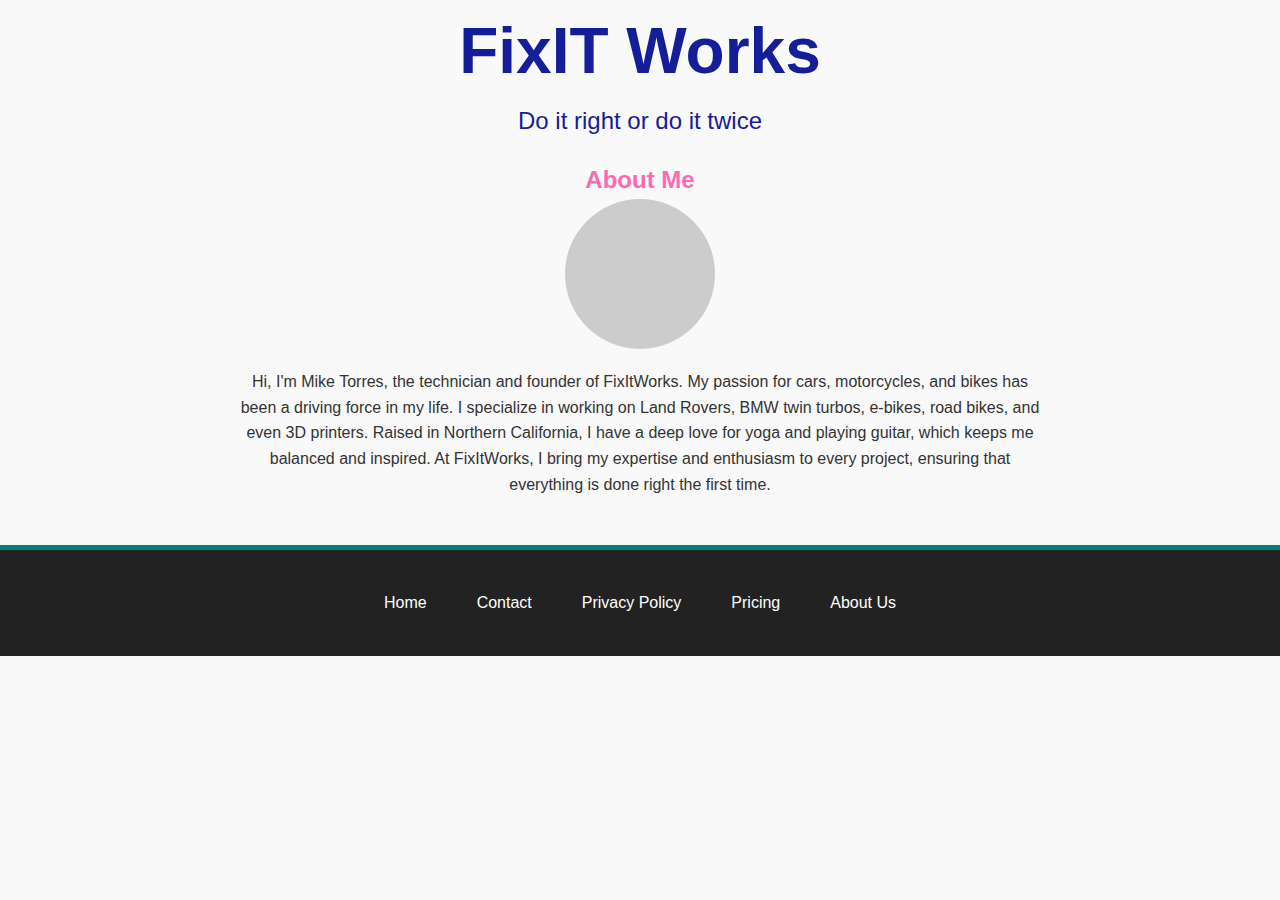
==== about.html @ 4741958e "base file structure in place" ====
<!DOCTYPE html>
<html lang="en">

<head>
    <!-- Basic SEO Meta Tags -->
    <meta charset="UTF-8">
    <meta name="description"
        content="FixItWorks - Do it right or do it twice. Specialized services in 3D printing, auto work, and e-bike repairs.">
    <meta name="keywords" content="FixItWorks, 3D printing, auto work, bike work, e-bikes, repair services, handyman">
    <meta name="author" content="Mike Torres">
    <meta name="viewport" content="width=device-width, initial-scale=1.0">

    <title>FixItWorks | About Mike Torres</title>

    <!-- CSS Stylesheet Link -->
    <link rel="stylesheet" href="styles.css">

</head>

<body>

    <div class="content">
        <section class="header">
            <a href="index.html">
                <h1 class="fade-in">FixIT Works</h1>
                <p class="tagline slide-in">Do it right or do it twice</p>
            </a>
        </section>
        <section class="about-me">
            <h2>About Me</h2>
            <div class="photo-placeholder"></div>
            <p>Hi, I'm Mike Torres, the technician and founder of FixItWorks. My passion for cars, motorcycles, and
                bikes has been a driving force in my life. I specialize in working on Land Rovers, BMW twin turbos,
                e-bikes, road bikes, and even 3D printers. Raised in Northern California, I have a deep love for yoga
                and playing guitar, which keeps me balanced and inspired. At FixItWorks, I bring my expertise and
                enthusiasm to every project, ensuring that everything is done right the first time.</p>
        </section>

        <footer class="footer">
            <div class="footer-links">
                <a href="index.html">Home</a>
                <a href="contact.html">Contact</a>
                <a href="privacy.html">Privacy Policy</a>
                <a href="pricing.html">Pricing</a>
                <a href="about.html">About Us</a>
            </div>
        </footer>
    </div>

</body>

</html>
---- styles.css ----
/* Reset and Basic Styles */
* {
    margin: 0;
    padding: 0;
    box-sizing: border-box;
}

body,
html {
    height: 100vh;
    width: 100vw;
    font-family: Arial, sans-serif;
    line-height: 1.6;
    color: #333;
    background-color: #f9f9f9;
    overflow: auto;
    position: relative;
}

section {
    width: 100%;
    height: 100%;
    padding: 0 !important;
    margin: 0 !important;
}

.svg-background {
    position: fixed;
    top: 0;
    margin: 0;
    padding: 0;
    left: 0;
    width: 100vw;
    height: 100vh;
    z-index: -1;
}

svg {
    width: 100%;
    height: 100%;
}

.photo-placeholder {
    width: 150px;
    height: 150px;
    background-color: #ccc;
    border-radius: 50%;
    display: block;
    margin: 0 auto 20px;
}

.tf-v1-popup {
    position: fixed;
    top: 0;
    left: 0;
    width: 100vw;
    height: 100vh;
    z-index: 1000;
}

.tf-v1-popup iframe {
    width: 100vw;
    height: 100vh;
}


.content {
    display: flex;
    flex-direction: column;
    z-index: 11;
    align-items: center;
    max-width: 800px;
    margin: 0 auto;
    justify-content: center;
    text-align: center;
}

footer p {
    font-size: 0.85rem;
    line-height: 1.25rem;
}

h1 {
    font-size: 4em;
    animation: fadeIn 2s ease-in-out;
}

.tagline {
    font-size: 1.5em;
    animation: slideIn 2s ease-in-out;
}

.services {
    width: 100%;
    padding: 20px;
}

.services h2 {
    font-size: 2em;
    margin-bottom: 0.5em;
}

.services ul {
    display: flex;
    flex-wrap: wrap;
    justify-content: center;
    gap: 1rem;
    list-style: none;
}

.service-item {
    background-color: #f1f1f1;
    color: #333333;
    border-radius: 8px;
    box-shadow: 0 4px 6px rgba(0, 0, 0, 0.1);
    padding: 20px;
    flex: 1 1 200px;
    transition: transform 0.3s ease, box-shadow 0.3s ease;
}

.service-item:hover {
    transform: translateY(-5px);
    box-shadow: 0 8px 12px rgba(0, 0, 0, 0.2);
}

.service-item h3 {
    font-size: 1.5em;
    margin-bottom: 0.5em;
}

.service-item p {
    color: #666666;
}

.yelp-link {
    margin: 2rem 0;
    animation: bounceIn 2s ease-in-out;
}

.yelp-link a {
    text-decoration: none;
    /* color: #; */
}

li {
    text-decoration: none !important;
}

.yelp-link img {
    width: 100px;
    margin-bottom: 0.5em;
}

#typeform {
    max-width: 680px;
    min-height: 900px !important;
    margin: 0 auto;
}

#contact-section {
    padding: 50px 20px;
    background-color: #3a3a3a;
    text-align: center;
}

#contact-section h2 {
    font-size: 2em;
    margin-bottom: 20px;
}

#contact-section p {
    font-size: 1.2em;
    margin: 10px 0;
}

.map iframe {
    width: 100%;
    max-width: 600px;
    height: 300px;
    border: none;
    border-radius: 8px;
}

/* CSS Animations */
@keyframes fadeIn {
    from {
        opacity: 0;
    }

    to {
        opacity: 1;
    }
}

@keyframes slideIn {
    from {
        transform: translateY(50px);
        opacity: 0;
    }

    to {
        transform: translateY(0);
        opacity: 1;
    }
}

@keyframes bounceIn {
    0% {
        transform: scale(0.5);
        opacity: 0;
    }

    60% {
        transform: scale(1.2);
        opacity: 1;
    }

    100% {
        transform: scale(1);
    }
}

.fade-in {
    animation: fadeIn 2s ease-in-out;
}

.slide-in {
    animation: fadeIn 2s ease-in;
}

.bounce-in {
    animation: bounceIn 2s ease-in-out;
}

.logo {
    width: 150px;
    height: auto;
}

@media (min-width: 768px) {
    .company-header {
        flex-direction: row;
    }
}

@media (max-width: 768px) {
    h1 {
        font-size: 3em;
    }

    .tagline {
        font-size: 1.2em;
    }

    .service-item h3 {
        font-size: 1.3em;
    }

    .service-item p {
        font-size: 0.9em;
    }
}

@media (max-width: 600px) {
    .service-item {
        flex-direction: column;
        align-items: center;
    }

    .service-item h3,
    .service-item p {
        text-align: center;
    }
}

/* Base Styles for All Links */
a {
    color: #151e98;
    /* Primary link color */
    text-decoration: none;
    /* Remove underline */
    transition: color 0.3s ease, text-decoration 0.3s ease;
    /* Smooth transitions */
    font-weight: 500;
    /* Slightly bold text for better visibility */
}

a:hover,
a:focus {
    color: #2f70e8;
    /* Change color on hover/focus */
    text-decoration: underline;
    /* Underline on hover/focus for better UX */
    outline: none;
    /* Remove default outline */
}

a:active {
    color: #4000ff;
    /* Different color when link is active/clicked */
}

a:visited {
    color: #2b5ac0;
    /* Color for visited links */
}

.cta {
    display: inline-block;
    padding: 10px 20px;
    font-size: 16px;
    color: #fff;
    background-color: #008080;
    border: none;
    border-radius: 5px;
    cursor: pointer;
    transition: background-color 0.3s ease;
    text-align: center;
}

.cta:hover {
    background-color: #005f5f;
}

.contact small {
    display: block;
    margin-top: 5px;
    font-size: 12px;
    color: #666;
}

h2,
h3 {
    color: #FF69B4;
    margin-top: 20px;
}

ul {
    padding-left: 20px;
}

li {
    margin-bottom: 10px;
}

.header {
    text-align: center;
    margin-bottom: 40px;
}

.fade-in {
    animation: fadeIn 2s ease-in;
}

.slide-in {
    animation: fadeIn 2s ease-in;
}

@keyframes fadeIn {
    from {
        opacity: 0;
    }

    to {
        opacity: 1;
    }
}

@keyframes slideIn {
    from {
        transform: translateX(-100%);
    }

    to {
        transform: translateX(0);
    }
}

.footer {
    background-color: #222;
    color: #fff;
    width: 100vw;
    padding: 30px 0;
    text-align: center;
    margin-top: 3rem;
    border-top: 5px solid #008080;
}

.footer-links {
    display: flex;
    justify-content: center;
    flex-wrap: wrap;
    gap: 20px;
    max-width: 800px;
    margin: 0 auto;
}

.footer-links a {
    color: #fff;
    text-decoration: none;
    padding: 10px 15px;
    border-radius: 5px;
    transition: background-color 0.3s, color 0.3s;
}

.footer-links a:hover {
    background-color: #c6eaea;
    color: #fff;
}

.footer-links a:visited {
    background-color: #c6eaea;
    color: #fff;
}

@media (max-width: 600px) {
    .footer-links {
        flex-direction: column;
        align-items: center;
    }
}
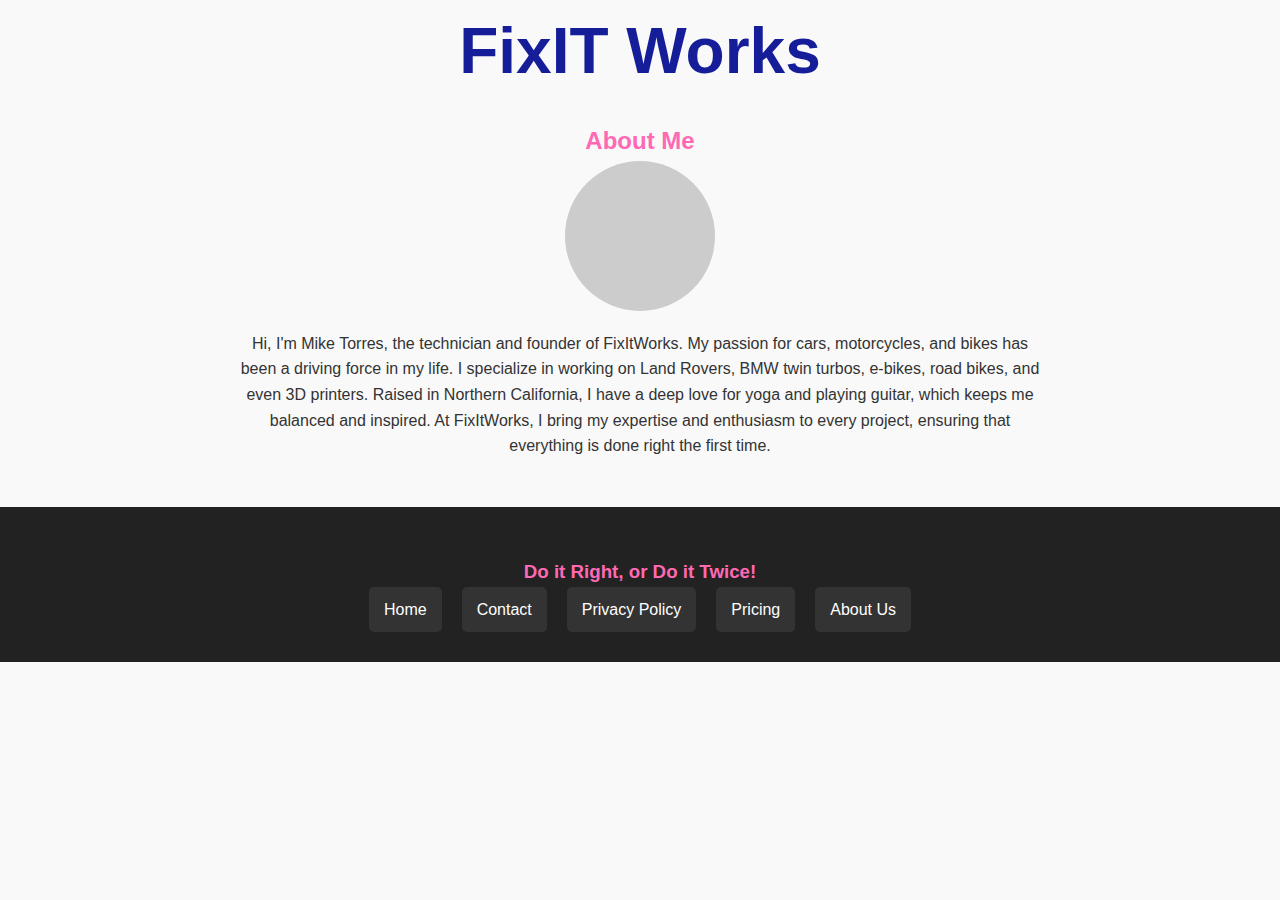
==== commit eef6d408: "refinements to basic structure" ====
--- a/about.html
+++ b/about.html
@@ -23,7 +23,6 @@
         <section class="header">
             <a href="index.html">
                 <h1 class="fade-in">FixIT Works</h1>
-                <p class="tagline slide-in">Do it right or do it twice</p>
             </a>
         </section>
         <section class="about-me">
@@ -37,6 +36,7 @@
         </section>
 
         <footer class="footer">
+            <h3>Do it Right, or Do it Twice!</h3>
             <div class="footer-links">
                 <a href="index.html">Home</a>
                 <a href="contact.html">Contact</a>
--- a/styles.css
+++ b/styles.css
@@ -35,6 +35,37 @@
     z-index: -1;
 }
 
+section>button {
+    background-color: #008080;
+    /* Teal background */
+    color: #fff;
+    /* White text */
+    padding: 10px 20px;
+    /* Padding for size */
+    border: none;
+    /* Remove default border */
+    border-radius: 5px;
+    /* Rounded corners */
+    cursor: pointer;
+    /* Pointer cursor on hover */
+    transition: background-color 0.3s ease, transform 0.3s ease;
+    /* Smooth transitions */
+}
+
+section>button:hover {
+    background-color: #005f5f;
+    /* Darker teal on hover */
+}
+
+p>a {}
+
+section>button:active {
+    background-color: #004040;
+    /* Even darker teal when active */
+    transform: translateY(0);
+    /* Reset lift when active */
+}
+
 svg {
     width: 100%;
     height: 100%;
@@ -383,7 +414,6 @@
     padding: 30px 0;
     text-align: center;
     margin-top: 3rem;
-    border-top: 5px solid #008080;
 }
 
 .footer-links {
@@ -401,15 +431,17 @@
     padding: 10px 15px;
     border-radius: 5px;
     transition: background-color 0.3s, color 0.3s;
+    background-color: #333;
 }
 
 .footer-links a:hover {
-    background-color: #c6eaea;
-    color: #fff;
+    background-color: red;
+    color: #fff;
+    transition: all 0.3s, color 0.3s;
 }
 
 .footer-links a:visited {
-    background-color: #c6eaea;
+    background-color: #333;
     color: #fff;
 }
 
@@ -418,4 +450,24 @@
         flex-direction: column;
         align-items: center;
     }
+}
+
+.footer-info a {
+    color: #a1a1a1;
+    /* Ensure text is white for contrast */
+    text-decoration: none;
+    border-radius: 5px;
+    transition: background-color 0.3s, color 0.3s;
+    /* Add a background color for better visibility */
+}
+
+.footer-info a:hover {
+    /* Darker shade for hover effect */
+    color: #00ff1e;
+    /* Keep text white on hover */
+}
+
+.footer-info a:visited {
+    /* Consistent background for visited links */
+    color: #eeecec;
 }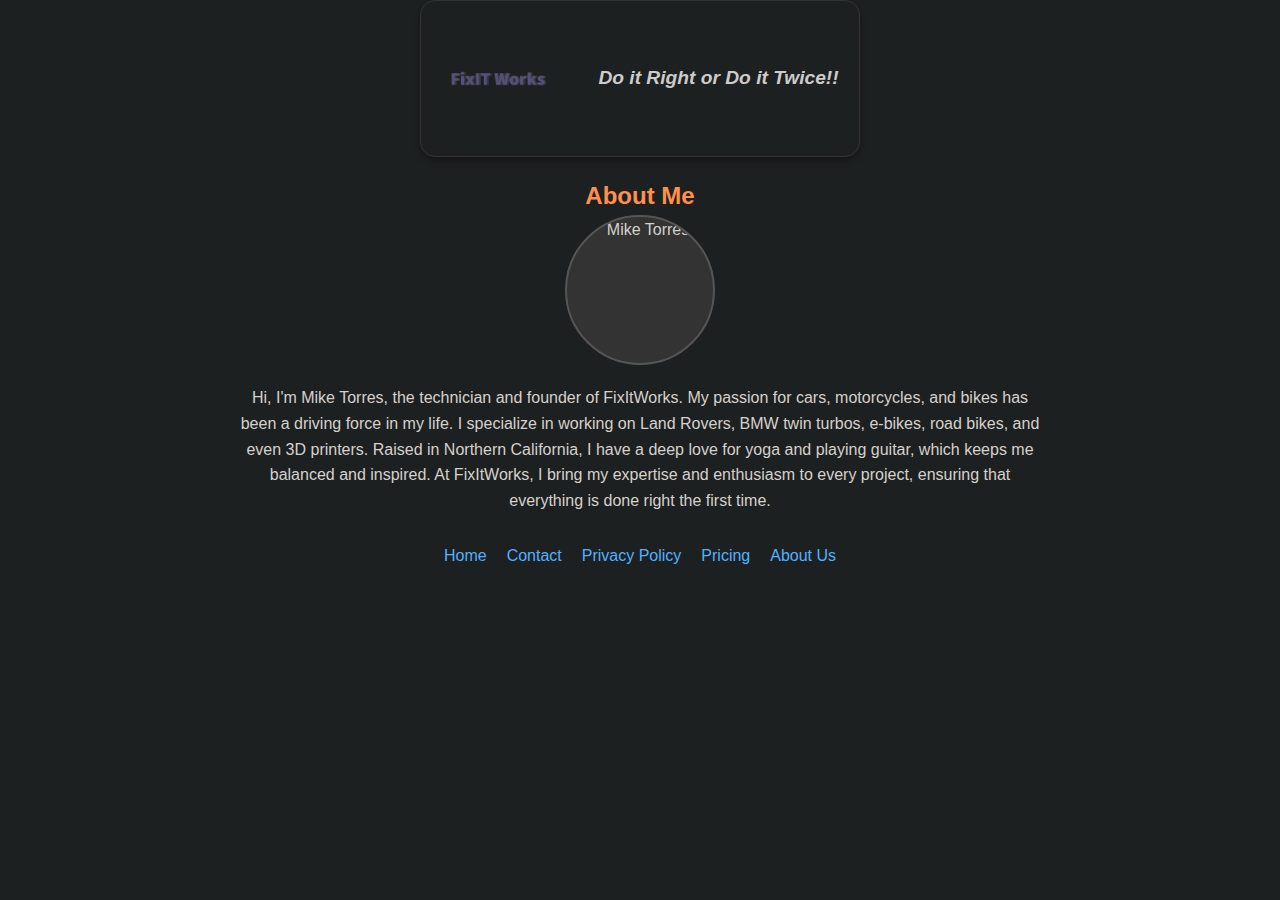
==== commit 87a48a8c: "create custom html components for contact, header, and footer sections" ====
--- a/about.html
+++ b/about.html
@@ -1,52 +1,50 @@
 <!DOCTYPE html>
 <html lang="en">
-
-<head>
+  <head>
     <!-- Basic SEO Meta Tags -->
-    <meta charset="UTF-8">
-    <meta name="description"
-        content="FixItWorks - Do it right or do it twice. Specialized services in 3D printing, auto work, and e-bike repairs.">
-    <meta name="keywords" content="FixItWorks, 3D printing, auto work, bike work, e-bikes, repair services, handyman">
-    <meta name="author" content="Mike Torres">
-    <meta name="viewport" content="width=device-width, initial-scale=1.0">
+    <meta charset="UTF-8" />
+    <meta
+      name="description"
+      content="FixItWorks - Do it right or do it twice. Specialized services in 3D printing, auto work, and e-bike repairs."
+    />
+    <meta
+      name="keywords"
+      content="FixItWorks, 3D printing, auto work, bike work, e-bikes, repair services, handyman"
+    />
+    <meta name="author" content="Mike Torres" />
+    <meta name="viewport" content="width=device-width, initial-scale=1.0" />
 
     <title>FixItWorks | About Mike Torres</title>
 
     <!-- CSS Stylesheet Link -->
-    <link rel="stylesheet" href="styles.css">
+    <link rel="stylesheet" href="styles.css" />
+  </head>
 
-</head>
+  <body>
+    <div class="content">
+      <custom-header></custom-header>
+      <section class="about-me">
+        <h2>About Me</h2>
+        <img
+          class="photo-placeholder"
+          src="https://media.licdn.com/dms/image/v2/D4D03AQFAMrCQ3CtXwA/profile-displayphoto-shrink_200_200/profile-displayphoto-shrink_200_200/0/1701898093613?e=1738800000&v=beta&t=_v77R0lvSwz-isvgd5bfbOOsZewZdX0hq92gZaX6mJI"
+          alt="Mike Torres"
+        />
+        <p>
+          Hi, I'm Mike Torres, the technician and founder of FixItWorks. My
+          passion for cars, motorcycles, and bikes has been a driving force in
+          my life. I specialize in working on Land Rovers, BMW twin turbos,
+          e-bikes, road bikes, and even 3D printers. Raised in Northern
+          California, I have a deep love for yoga and playing guitar, which
+          keeps me balanced and inspired. At FixItWorks, I bring my expertise
+          and enthusiasm to every project, ensuring that everything is done
+          right the first time.
+        </p>
+      </section>
 
-<body>
-
-    <div class="content">
-        <section class="header">
-            <a href="index.html">
-                <h1 class="fade-in">FixIT Works</h1>
-            </a>
-        </section>
-        <section class="about-me">
-            <h2>About Me</h2>
-            <div class="photo-placeholder"></div>
-            <p>Hi, I'm Mike Torres, the technician and founder of FixItWorks. My passion for cars, motorcycles, and
-                bikes has been a driving force in my life. I specialize in working on Land Rovers, BMW twin turbos,
-                e-bikes, road bikes, and even 3D printers. Raised in Northern California, I have a deep love for yoga
-                and playing guitar, which keeps me balanced and inspired. At FixItWorks, I bring my expertise and
-                enthusiasm to every project, ensuring that everything is done right the first time.</p>
-        </section>
-
-        <footer class="footer">
-            <h3>Do it Right, or Do it Twice!</h3>
-            <div class="footer-links">
-                <a href="index.html">Home</a>
-                <a href="contact.html">Contact</a>
-                <a href="privacy.html">Privacy Policy</a>
-                <a href="pricing.html">Pricing</a>
-                <a href="about.html">About Us</a>
-            </div>
-        </footer>
+      <custom-footer></custom-footer>
+      <script src="custom-header.js"></script>
+      <script src="custom-footer.js"></script>
     </div>
-
-</body>
-
-</html>+  </body>
+</html>
--- a/styles.css
+++ b/styles.css
@@ -1,473 +1,207 @@
 /* Reset and Basic Styles */
 * {
-    margin: 0;
-    padding: 0;
-    box-sizing: border-box;
+  margin: 0;
+  padding: 0;
+  box-sizing: border-box;
 }
 
 body,
 html {
-    height: 100vh;
-    width: 100vw;
-    font-family: Arial, sans-serif;
-    line-height: 1.6;
-    color: #333;
-    background-color: #f9f9f9;
-    overflow: auto;
-    position: relative;
+  height: 100vh;
+  width: 100vw;
+  font-family: Arial, sans-serif;
+  line-height: 1.6;
+  color: #d5d1cc;
+  background-color: #1d2021;
+  overflow: auto;
+  position: relative;
 }
 
 section {
-    width: 100%;
-    height: 100%;
-    padding: 0 !important;
-    margin: 0 !important;
-}
-
-.svg-background {
-    position: fixed;
-    top: 0;
-    margin: 0;
-    padding: 0;
-    left: 0;
-    width: 100vw;
-    height: 100vh;
-    z-index: -1;
-}
-
-section>button {
-    background-color: #008080;
-    /* Teal background */
-    color: #fff;
-    /* White text */
-    padding: 10px 20px;
-    /* Padding for size */
-    border: none;
-    /* Remove default border */
-    border-radius: 5px;
-    /* Rounded corners */
-    cursor: pointer;
-    /* Pointer cursor on hover */
-    transition: background-color 0.3s ease, transform 0.3s ease;
-    /* Smooth transitions */
-}
-
-section>button:hover {
-    background-color: #005f5f;
-    /* Darker teal on hover */
-}
-
-p>a {}
-
-section>button:active {
-    background-color: #004040;
-    /* Even darker teal when active */
-    transform: translateY(0);
-    /* Reset lift when active */
+  width: 100%;
+  height: 100%;
+  padding: 0 !important;
+  margin: 0 !important;
 }
 
 svg {
-    width: 100%;
-    height: 100%;
-}
-
-.photo-placeholder {
-    width: 150px;
-    height: 150px;
-    background-color: #ccc;
-    border-radius: 50%;
-    display: block;
-    margin: 0 auto 20px;
-}
-
-.tf-v1-popup {
-    position: fixed;
-    top: 0;
-    left: 0;
-    width: 100vw;
-    height: 100vh;
-    z-index: 1000;
-}
-
-.tf-v1-popup iframe {
-    width: 100vw;
-    height: 100vh;
-}
-
-
-.content {
-    display: flex;
-    flex-direction: column;
-    z-index: 11;
-    align-items: center;
-    max-width: 800px;
-    margin: 0 auto;
-    justify-content: center;
-    text-align: center;
-}
-
-footer p {
-    font-size: 0.85rem;
-    line-height: 1.25rem;
-}
-
-h1 {
-    font-size: 4em;
-    animation: fadeIn 2s ease-in-out;
-}
-
-.tagline {
-    font-size: 1.5em;
-    animation: slideIn 2s ease-in-out;
-}
-
-.services {
-    width: 100%;
-    padding: 20px;
-}
-
-.services h2 {
-    font-size: 2em;
-    margin-bottom: 0.5em;
-}
-
-.services ul {
-    display: flex;
-    flex-wrap: wrap;
-    justify-content: center;
-    gap: 1rem;
-    list-style: none;
-}
-
-.service-item {
-    background-color: #f1f1f1;
-    color: #333333;
-    border-radius: 8px;
-    box-shadow: 0 4px 6px rgba(0, 0, 0, 0.1);
-    padding: 20px;
-    flex: 1 1 200px;
-    transition: transform 0.3s ease, box-shadow 0.3s ease;
-}
-
-.service-item:hover {
-    transform: translateY(-5px);
-    box-shadow: 0 8px 12px rgba(0, 0, 0, 0.2);
-}
-
-.service-item h3 {
-    font-size: 1.5em;
-    margin-bottom: 0.5em;
-}
-
-.service-item p {
-    color: #666666;
-}
-
-.yelp-link {
-    margin: 2rem 0;
-    animation: bounceIn 2s ease-in-out;
-}
-
-.yelp-link a {
-    text-decoration: none;
-    /* color: #; */
-}
-
-li {
-    text-decoration: none !important;
-}
-
-.yelp-link img {
-    width: 100px;
-    margin-bottom: 0.5em;
-}
-
-#typeform {
-    max-width: 680px;
-    min-height: 900px !important;
-    margin: 0 auto;
-}
-
-#contact-section {
-    padding: 50px 20px;
-    background-color: #3a3a3a;
-    text-align: center;
-}
-
-#contact-section h2 {
-    font-size: 2em;
-    margin-bottom: 20px;
-}
-
-#contact-section p {
-    font-size: 1.2em;
-    margin: 10px 0;
-}
-
-.map iframe {
-    width: 100%;
-    max-width: 600px;
-    height: 300px;
-    border: none;
-    border-radius: 8px;
-}
-
-/* CSS Animations */
-@keyframes fadeIn {
-    from {
-        opacity: 0;
-    }
-
-    to {
-        opacity: 1;
-    }
-}
-
-@keyframes slideIn {
-    from {
-        transform: translateY(50px);
-        opacity: 0;
-    }
-
-    to {
-        transform: translateY(0);
-        opacity: 1;
-    }
-}
-
-@keyframes bounceIn {
-    0% {
-        transform: scale(0.5);
-        opacity: 0;
-    }
-
-    60% {
-        transform: scale(1.2);
-        opacity: 1;
-    }
-
-    100% {
-        transform: scale(1);
-    }
-}
-
-.fade-in {
-    animation: fadeIn 2s ease-in-out;
-}
-
-.slide-in {
-    animation: fadeIn 2s ease-in;
-}
-
-.bounce-in {
-    animation: bounceIn 2s ease-in-out;
-}
-
-.logo {
-    width: 150px;
-    height: auto;
-}
-
-@media (min-width: 768px) {
-    .company-header {
-        flex-direction: row;
-    }
-}
-
-@media (max-width: 768px) {
-    h1 {
-        font-size: 3em;
-    }
-
-    .tagline {
-        font-size: 1.2em;
-    }
-
-    .service-item h3 {
-        font-size: 1.3em;
-    }
-
-    .service-item p {
-        font-size: 0.9em;
-    }
-}
-
-@media (max-width: 600px) {
-    .service-item {
-        flex-direction: column;
-        align-items: center;
-    }
-
-    .service-item h3,
-    .service-item p {
-        text-align: center;
-    }
-}
-
-/* Base Styles for All Links */
+  width: 100%;
+  height: 100%;
+}
+
 a {
-    color: #151e98;
-    /* Primary link color */
-    text-decoration: none;
-    /* Remove underline */
-    transition: color 0.3s ease, text-decoration 0.3s ease;
-    /* Smooth transitions */
-    font-weight: 500;
-    /* Slightly bold text for better visibility */
+  color: #52b1ff !important;
+  text-decoration: none !important;
+  /* display: none; */
+  transition: color 0.3s ease, text-decoration 0.3s ease;
+  font-weight: 500;
 }
 
 a:hover,
 a:focus {
-    color: #2f70e8;
-    /* Change color on hover/focus */
-    text-decoration: underline;
-    /* Underline on hover/focus for better UX */
-    outline: none;
-    /* Remove default outline */
+  color: #63b3ed !important;
+  text-decoration: underline !important;
+  outline: none !important;
 }
 
 a:active {
-    color: #4000ff;
-    /* Different color when link is active/clicked */
+  color: #4a90e2 !important;
 }
 
 a:visited {
-    color: #2b5ac0;
-    /* Color for visited links */
-}
-
-.cta {
-    display: inline-block;
-    padding: 10px 20px;
-    font-size: 16px;
-    color: #fff;
-    background-color: #008080;
-    border: none;
-    border-radius: 5px;
-    cursor: pointer;
-    transition: background-color 0.3s ease;
-    text-align: center;
-}
-
-.cta:hover {
-    background-color: #005f5f;
-}
-
-.contact small {
-    display: block;
-    margin-top: 5px;
-    font-size: 12px;
-    color: #666;
+  color: #5a9bd5 !important;
 }
 
 h2,
 h3 {
-    color: #FF69B4;
-    margin-top: 20px;
+  color: #ff8f4d !important;
+  margin-top: 20px;
 }
 
 ul {
-    padding-left: 20px;
+  padding-left: 20px;
 }
 
 li {
-    margin-bottom: 10px;
-}
-
-.header {
+  margin-bottom: 10px;
+  color: #d0d0d0;
+  text-decoration: none !important;
+}
+
+footer p {
+  font-size: 0.85rem;
+  line-height: 1.25rem;
+  color: #cccccc;
+}
+
+h1 {
+  font-size: 4em;
+  color: #b0b0b0;
+  animation: fadeIn 2s ease-in-out;
+}
+
+.services h2 {
+  font-size: 2em;
+  margin-bottom: 0.5em;
+  color: #d0d0d0;
+}
+
+.services ul {
+  display: flex;
+  flex-wrap: wrap;
+  justify-content: center;
+  gap: 1rem;
+  list-style: none;
+}
+
+.service-item {
+  background-color: #2a2a2a;
+  /* Dark service item */
+  color: #e0e0e0;
+  border-radius: 8px;
+  box-shadow: 0 4px 6px rgba(0, 0, 0, 0.5);
+  padding: 20px;
+  flex: 1 1 200px;
+  transition: transform 0.3s ease, box-shadow 0.3s ease;
+}
+
+.service-item:hover {
+  transform: translateY(-5px);
+  box-shadow: 0 8px 12px rgba(0, 0, 0, 0.7);
+}
+
+.service-item h3 {
+  font-size: 1.5em;
+  margin-bottom: 0.5em;
+  color: #ffffff;
+}
+
+.service-item p {
+  color: #b0b0b0;
+}
+
+.typeform-button {
+  border: 1px solid rgb(130, 121, 107);
+  background-image: initial;
+  background-color: initial;
+  color: #e0e0e0;
+  padding: 10px 20px;
+  border-radius: 5px;
+  cursor: pointer;
+  transition: background-color 0.3s ease, transform 0.3s ease,
+    box-shadow 0.3s ease;
+  box-shadow: 0 4px 6px rgba(0, 0, 0, 0.3);
+}
+
+.typeform-button:hover {
+  background-color: #777777;
+  box-shadow: 0 6px 8px rgba(0, 0, 0, 0.4);
+}
+
+.typeform-button:active {
+  background-color: #999999;
+  transform: translateY(2px);
+  box-shadow: 0 2px 4px rgba(0, 0, 0, 0.2);
+}
+
+.photo-placeholder {
+  width: 150px;
+  height: 150px;
+  background-color: #333333;
+  border-radius: 50%;
+  display: block;
+  margin: 0 auto 20px;
+  border: 2px solid #555555;
+}
+
+.tf-v1-popup {
+  position: fixed;
+  top: 0;
+  left: 0;
+  width: 100vw;
+  height: 100vh;
+  z-index: 1000;
+  background: rgba(0, 0, 0, 0.8);
+}
+
+.tf-v1-popup iframe {
+  width: 100vw;
+  height: 100vh;
+}
+
+.content {
+  display: flex;
+  flex-direction: column;
+  z-index: 11;
+  align-items: center;
+  max-width: 800px;
+  margin: 0 auto;
+  justify-content: center;
+  text-align: center;
+}
+
+@media (max-width: 768px) {
+  h1 {
+    font-size: 3em;
+  }
+
+  .service-item h3 {
+    font-size: 1.3em;
+  }
+
+  .service-item p {
+    font-size: 0.9em;
+  }
+}
+
+@media (max-width: 600px) {
+  .service-item {
+    flex-direction: column;
+    align-items: center;
+  }
+
+  .service-item h3,
+  .service-item p {
     text-align: center;
-    margin-bottom: 40px;
-}
-
-.fade-in {
-    animation: fadeIn 2s ease-in;
-}
-
-.slide-in {
-    animation: fadeIn 2s ease-in;
-}
-
-@keyframes fadeIn {
-    from {
-        opacity: 0;
-    }
-
-    to {
-        opacity: 1;
-    }
-}
-
-@keyframes slideIn {
-    from {
-        transform: translateX(-100%);
-    }
-
-    to {
-        transform: translateX(0);
-    }
-}
-
-.footer {
-    background-color: #222;
-    color: #fff;
-    width: 100vw;
-    padding: 30px 0;
-    text-align: center;
-    margin-top: 3rem;
-}
-
-.footer-links {
-    display: flex;
-    justify-content: center;
-    flex-wrap: wrap;
-    gap: 20px;
-    max-width: 800px;
-    margin: 0 auto;
-}
-
-.footer-links a {
-    color: #fff;
-    text-decoration: none;
-    padding: 10px 15px;
-    border-radius: 5px;
-    transition: background-color 0.3s, color 0.3s;
-    background-color: #333;
-}
-
-.footer-links a:hover {
-    background-color: red;
-    color: #fff;
-    transition: all 0.3s, color 0.3s;
-}
-
-.footer-links a:visited {
-    background-color: #333;
-    color: #fff;
-}
-
-@media (max-width: 600px) {
-    .footer-links {
-        flex-direction: column;
-        align-items: center;
-    }
-}
-
-.footer-info a {
-    color: #a1a1a1;
-    /* Ensure text is white for contrast */
-    text-decoration: none;
-    border-radius: 5px;
-    transition: background-color 0.3s, color 0.3s;
-    /* Add a background color for better visibility */
-}
-
-.footer-info a:hover {
-    /* Darker shade for hover effect */
-    color: #00ff1e;
-    /* Keep text white on hover */
-}
-
-.footer-info a:visited {
-    /* Consistent background for visited links */
-    color: #eeecec;
-}+  }
+}
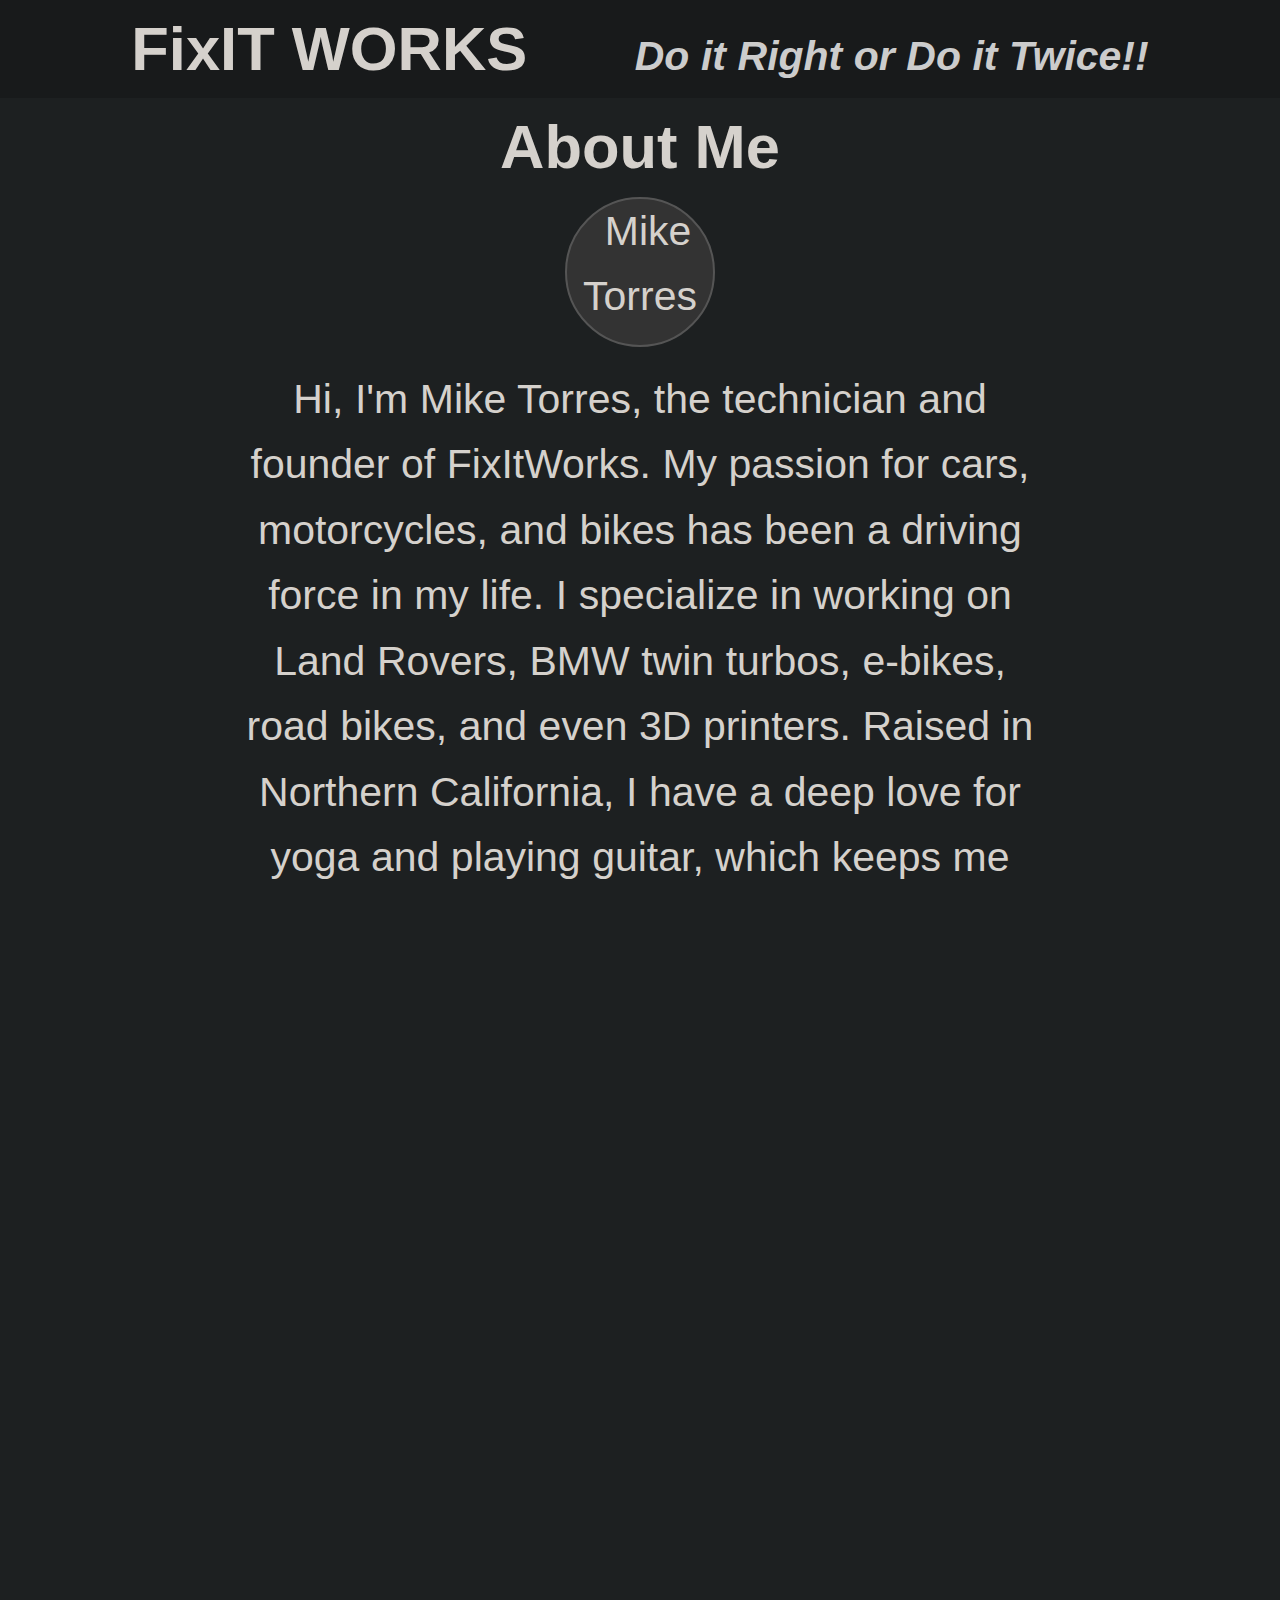
==== commit 40a52abf: "add milligram css micro styling library, update scripts with defer" ====
--- a/about.html
+++ b/about.html
@@ -43,8 +43,8 @@
       </section>
 
       <custom-footer></custom-footer>
-      <script src="custom-header.js"></script>
-      <script src="custom-footer.js"></script>
+      <script src="custom-header.js" defer></script>
+      <script src="custom-footer.js" defer></script>
     </div>
   </body>
 </html>
--- a/styles.css
+++ b/styles.css
@@ -1,4 +1,26 @@
 /* Reset and Basic Styles */
+*,
+*:after,
+*:before {
+  margin: 0;
+  padding: 0;
+}
+
+.svg-container {
+  position: absolute;
+  top: 0;
+  right: 0;
+  left: 0;
+  z-index: -1;
+}
+
+svg path {
+  transition: 0.1s;
+}
+/* svg:hover path {
+  d: path("M 800 300 Q 400 250 0 300 L 0 0 L 800 0 L 800 300 Z");
+} */
+
 * {
   margin: 0;
   padding: 0;
@@ -9,10 +31,12 @@
 html {
   height: 100vh;
   width: 100vw;
-  font-family: Arial, sans-serif;
+  font-family: "Trebuchet MS", "Helvetica", "Arial", "sans-serif";
+  color: #d5d1cc;
+  font-weight: 100;
+  background-color: #1d2021;
+  font-size: 1.6rem;
   line-height: 1.6;
-  color: #d5d1cc;
-  background-color: #1d2021;
   overflow: auto;
   position: relative;
 }
@@ -24,124 +48,22 @@
   margin: 0 !important;
 }
 
-svg {
-  width: 100%;
-  height: 100%;
+section .services {
+  background-color: rgb(24, 26, 27) !important;
+  border: 10px solid gold !important;
+}
+
+p {
+  font-family: "Trebuchet MS", "Helvetica", "Arial", "sans-serif";
+  font-weight: 100;
+  word-spacing: 0.005em;
 }
 
 a {
-  color: #52b1ff !important;
-  text-decoration: none !important;
-  /* display: none; */
+  color: #52b1ff;
+  text-decoration: none;
   transition: color 0.3s ease, text-decoration 0.3s ease;
-  font-weight: 500;
-}
-
-a:hover,
-a:focus {
-  color: #63b3ed !important;
-  text-decoration: underline !important;
-  outline: none !important;
-}
-
-a:active {
-  color: #4a90e2 !important;
-}
-
-a:visited {
-  color: #5a9bd5 !important;
-}
-
-h2,
-h3 {
-  color: #ff8f4d !important;
-  margin-top: 20px;
-}
-
-ul {
-  padding-left: 20px;
-}
-
-li {
-  margin-bottom: 10px;
-  color: #d0d0d0;
-  text-decoration: none !important;
-}
-
-footer p {
-  font-size: 0.85rem;
-  line-height: 1.25rem;
-  color: #cccccc;
-}
-
-h1 {
-  font-size: 4em;
-  color: #b0b0b0;
-  animation: fadeIn 2s ease-in-out;
-}
-
-.services h2 {
-  font-size: 2em;
-  margin-bottom: 0.5em;
-  color: #d0d0d0;
-}
-
-.services ul {
-  display: flex;
-  flex-wrap: wrap;
-  justify-content: center;
-  gap: 1rem;
-  list-style: none;
-}
-
-.service-item {
-  background-color: #2a2a2a;
-  /* Dark service item */
-  color: #e0e0e0;
-  border-radius: 8px;
-  box-shadow: 0 4px 6px rgba(0, 0, 0, 0.5);
-  padding: 20px;
-  flex: 1 1 200px;
-  transition: transform 0.3s ease, box-shadow 0.3s ease;
-}
-
-.service-item:hover {
-  transform: translateY(-5px);
-  box-shadow: 0 8px 12px rgba(0, 0, 0, 0.7);
-}
-
-.service-item h3 {
-  font-size: 1.5em;
-  margin-bottom: 0.5em;
-  color: #ffffff;
-}
-
-.service-item p {
-  color: #b0b0b0;
-}
-
-.typeform-button {
-  border: 1px solid rgb(130, 121, 107);
-  background-image: initial;
-  background-color: initial;
-  color: #e0e0e0;
-  padding: 10px 20px;
-  border-radius: 5px;
-  cursor: pointer;
-  transition: background-color 0.3s ease, transform 0.3s ease,
-    box-shadow 0.3s ease;
-  box-shadow: 0 4px 6px rgba(0, 0, 0, 0.3);
-}
-
-.typeform-button:hover {
-  background-color: #777777;
-  box-shadow: 0 6px 8px rgba(0, 0, 0, 0.4);
-}
-
-.typeform-button:active {
-  background-color: #999999;
-  transform: translateY(2px);
-  box-shadow: 0 2px 4px rgba(0, 0, 0, 0.2);
+  font-weight: 100;
 }
 
 .photo-placeholder {
@@ -154,25 +76,10 @@
   border: 2px solid #555555;
 }
 
-.tf-v1-popup {
-  position: fixed;
-  top: 0;
-  left: 0;
-  width: 100vw;
-  height: 100vh;
-  z-index: 1000;
-  background: rgba(0, 0, 0, 0.8);
-}
-
-.tf-v1-popup iframe {
-  width: 100vw;
-  height: 100vh;
-}
-
 .content {
   display: flex;
   flex-direction: column;
-  z-index: 11;
+  z-index: 1;
   align-items: center;
   max-width: 800px;
   margin: 0 auto;
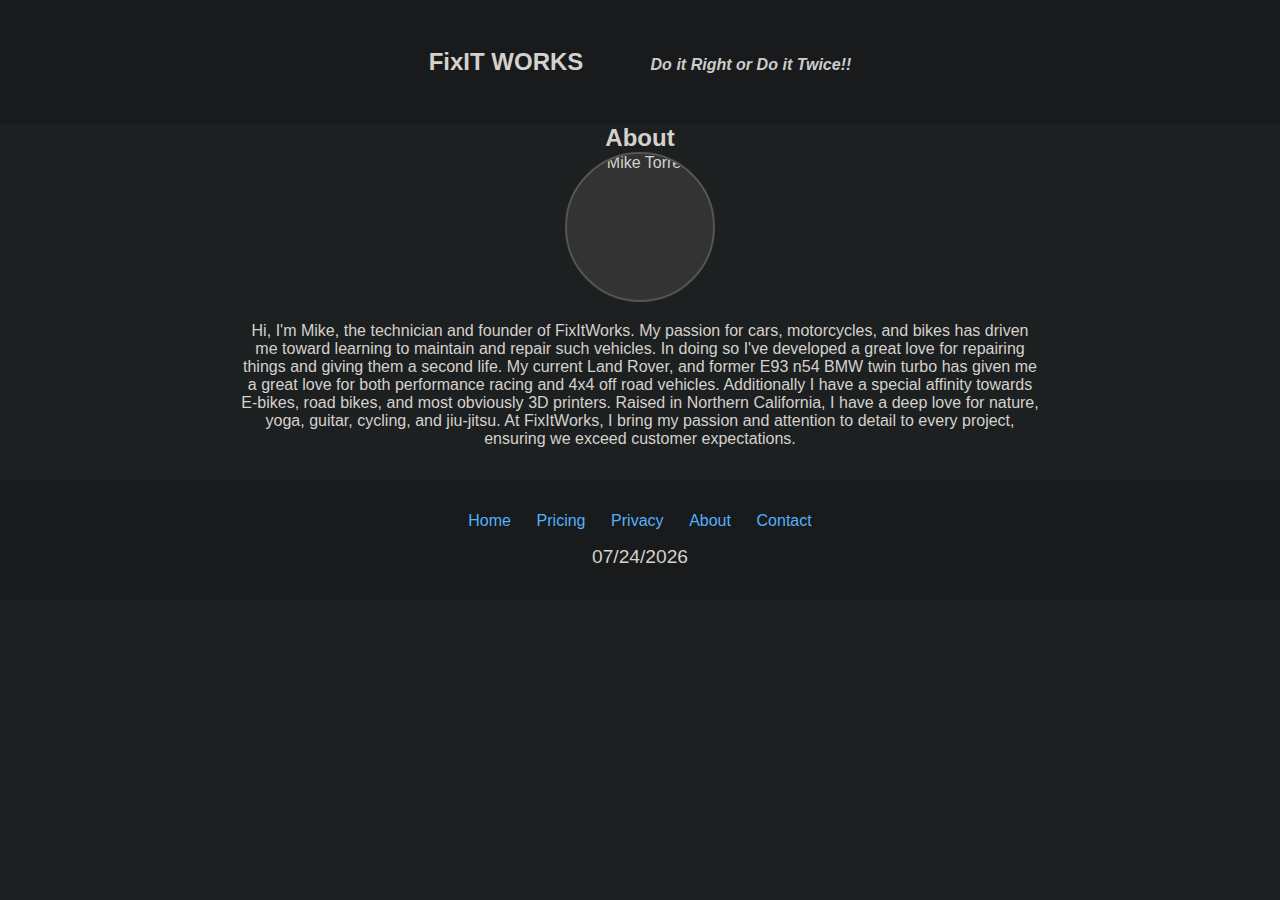
==== commit 02859545: "style changes for mobile" ====
--- a/about.html
+++ b/about.html
@@ -24,21 +24,24 @@
     <div class="content">
       <custom-header></custom-header>
       <section class="about-me">
-        <h2>About Me</h2>
+        <h2>About</h2>
         <img
           class="photo-placeholder"
           src="https://media.licdn.com/dms/image/v2/D4D03AQFAMrCQ3CtXwA/profile-displayphoto-shrink_200_200/profile-displayphoto-shrink_200_200/0/1701898093613?e=1738800000&v=beta&t=_v77R0lvSwz-isvgd5bfbOOsZewZdX0hq92gZaX6mJI"
           alt="Mike Torres"
         />
         <p>
-          Hi, I'm Mike Torres, the technician and founder of FixItWorks. My
-          passion for cars, motorcycles, and bikes has been a driving force in
-          my life. I specialize in working on Land Rovers, BMW twin turbos,
-          e-bikes, road bikes, and even 3D printers. Raised in Northern
-          California, I have a deep love for yoga and playing guitar, which
-          keeps me balanced and inspired. At FixItWorks, I bring my expertise
-          and enthusiasm to every project, ensuring that everything is done
-          right the first time.
+          Hi, I'm Mike, the technician and founder of FixItWorks. My passion for
+          cars, motorcycles, and bikes has driven me toward learning to maintain
+          and repair such vehicles. In doing so I've developed a great love for
+          repairing things and giving them a second life. My current Land Rover,
+          and former E93 n54 BMW twin turbo has given me a great love for both
+          performance racing and 4x4 off road vehicles. Additionally I have a
+          special affinity towards E-bikes, road bikes, and most obviously 3D
+          printers. Raised in Northern California, I have a deep love for
+          nature, yoga, guitar, cycling, and jiu-jitsu. At FixItWorks, I bring
+          my passion and attention to detail to every project, ensuring we
+          exceed customer expectations.
         </p>
       </section>
 
--- a/styles.css
+++ b/styles.css
@@ -33,10 +33,7 @@
   width: 100vw;
   font-family: "Trebuchet MS", "Helvetica", "Arial", "sans-serif";
   color: #d5d1cc;
-  font-weight: 100;
   background-color: #1d2021;
-  font-size: 1.6rem;
-  line-height: 1.6;
   overflow: auto;
   position: relative;
 }
